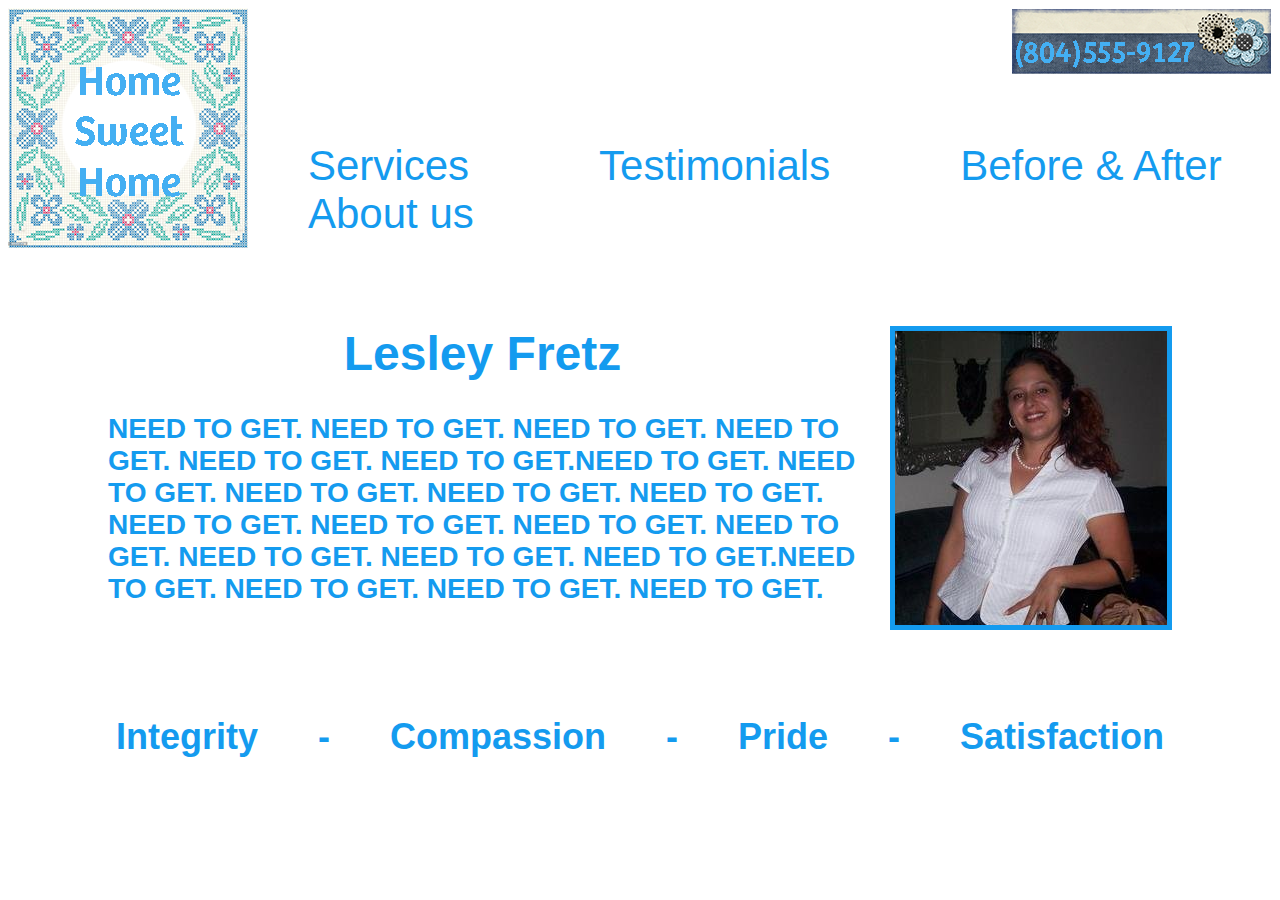
==== aboutus.html @ 7fe67598 "Add files via upload" ====
<!-- 
Bethany Baril 
Art 116 - Design for the Web I
-->

<!DOCTYPE html>
<html lang="en">
	<head>
	
	<meta charset="utf-8">

	<title>Home Sweet Home About us</title>
	<link rel="stylesheet" href="css/testimonials.css">
	</head>
	<body> 
		<header>
			<a href="index.html">
				<img src="images/Logotry.png" alt="Home Sweet Home logo">
			</a>
			<a href="contact2.html">
				<img src="images/number.png" alt="contact number in banner with flowers" style="float:right">
			</a>
			<nav>                    
				<ul>
					<li><a href="services.html">Services</a></li>
					<li><a href="testimonials.html">Testimonials</a></li>
					<li><a href="beforeafter.html">Before & After</a></li>
					<li><a href="aboutus.html">About us</a></li>
				</ul>
			</nav>
		</header>
				<img src="images/lesley.png" alt="Owner Lesley Fretz" style="float:right; border: 5px solid #149bef; margin-right: 100px; margin-left: 30px;">
				<h1 style=" margin-left: 100px;">Lesley Fretz</h1>
				<h3 style=" margin-left: 100px;"> NEED TO GET. NEED TO GET. NEED TO GET. NEED TO GET. NEED TO GET. NEED TO GET.NEED TO GET. NEED TO GET. NEED TO GET. NEED TO GET. NEED TO GET. NEED TO GET. NEED TO GET. NEED TO GET. NEED TO GET. NEED TO GET. NEED TO GET. NEED TO GET.NEED TO GET. NEED TO GET. NEED TO GET. NEED TO GET.</h3>
		<main>
			<br>
			<h2>Integrity - Compassion - Pride - Satisfaction</h2>
		</main>
	</body>
</html>
---- css/testimonials.css ----
/* Bethany Baril 
Art 116 - Design for the Web I */

body, html {
	min-height:100%;
}
body{
	font-family: Bree semibold, sans-serif;
	font-size: x-large;
	color: #149bef;
	background-image:url(../images/background3.jpg);
	background-size: 100%;
	background-repeat: repeat-y;
}

h2{
	color: #149bef;
	position: relative;
	top: 25px;
	text-align: center;

	word-spacing: 50px;
	background-image:url(../images/banner5.jpg);
	background-size: 50%;
	
} 

nav{
	width: 100%;
	position: relative;
	Bottom: 0;
	top: -136px;
	left: 150px;
	
}

nav ul li{
	font-size: 42px;
	list-style-type: none;
	float: left;
	margin-left: 20px;
	margin-right: 20px;
	padding-left: 90px;
}

nav ul li a{
	color:#149bef;
	text-decoration: none;
	
}

nav ul li a:hover{
	color:#1b4660;
}

header {
	background-image: url(../images/banner4.jpg);
	background-size: 100%;
}

th, td {
	border-radius: 10px;
	text-align: center;
	color: #1b4660;
	padding: 10px;
}

table{
	table-layout: fixed;
	width: 100%;
	border-spacing: 10px;
}
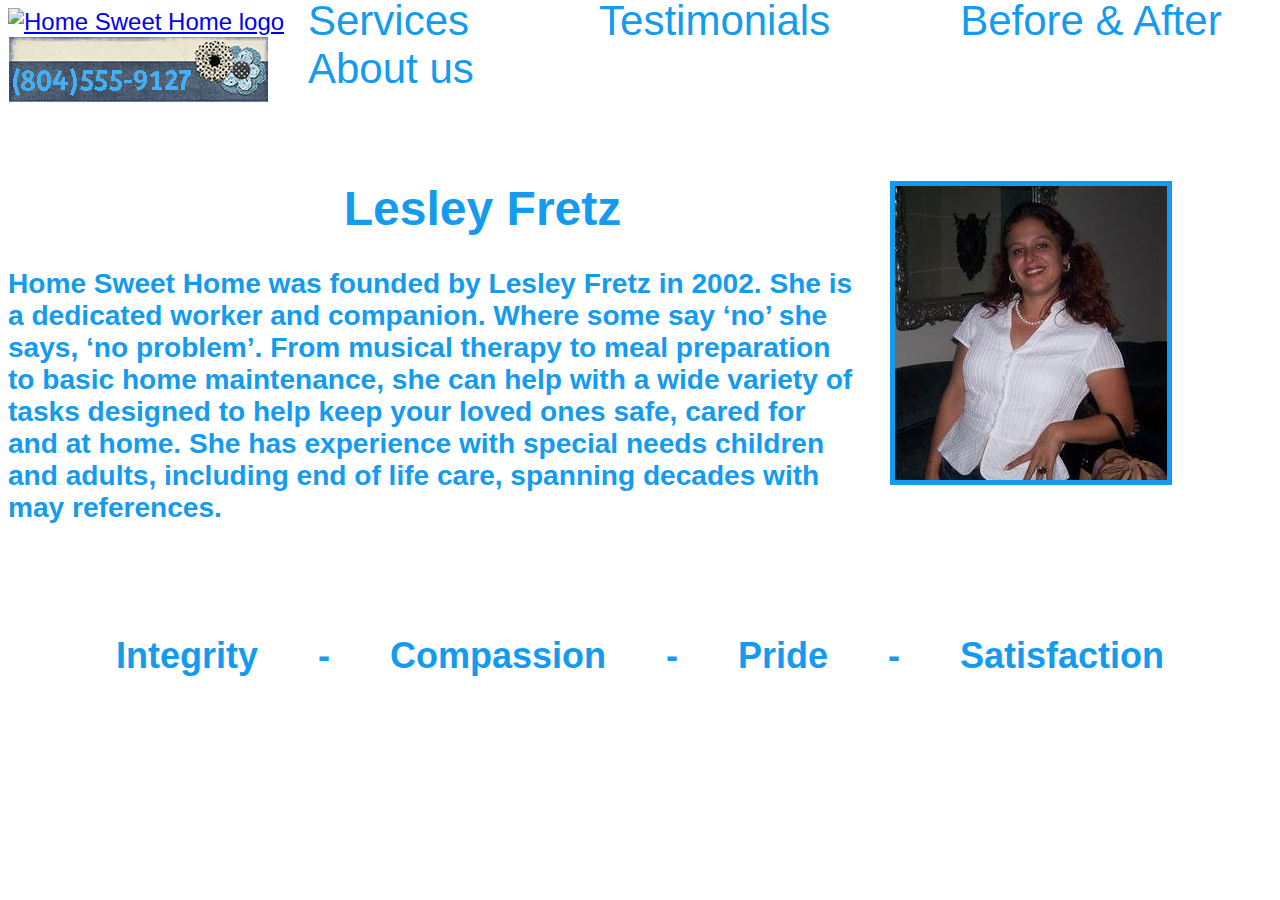
==== commit d865f0e6: "Add files via upload" ====
--- a/aboutus.html
+++ b/aboutus.html
@@ -6,21 +6,30 @@
 <!DOCTYPE html>
 <html lang="en">
 	<head>
-	
 	<meta charset="utf-8">
-
 	<title>Home Sweet Home About us</title>
 	<link rel="stylesheet" href="css/testimonials.css">
 	</head>
+	<link rel="preconnect" href="https://fonts.googleapis.com">
+	<link rel="preconnect" href="https://fonts.gstatic.com" crossorigin>
+	<link href="https://fonts.googleapis.com/css2?family=Roboto+Condensed:wght@700&display=swap" rel="stylesheet">
 	<body> 
+		<!-- The header includes the company name with image and contact number. 
+		      It will be repeated on all the webpages to give a flow of access. -->
 		<header>
-			<a href="index.html">
-				<img src="images/Logotry.png" alt="Home Sweet Home logo">
-			</a>
-			<a href="contact2.html">
-				<img src="images/number.png" alt="contact number in banner with flowers" style="float:right">
-			</a>
-			<nav>                    
+			<div class="row1">
+				<div class="column1">
+					<a href="index.html">
+					<img src="images/logotry.png" alt="Home Sweet Home logo">
+					</a>
+				</div>
+				<div class="column2">
+					<a href="contact2.html">
+					<img src="images/number.png" alt="contact number in banner with flowers">
+					</a>
+				</div>
+			</div>
+			<nav>
 				<ul>
 					<li><a href="services.html">Services</a></li>
 					<li><a href="testimonials.html">Testimonials</a></li>
@@ -29,10 +38,11 @@
 				</ul>
 			</nav>
 		</header>
+		<main>
 				<img src="images/lesley.png" alt="Owner Lesley Fretz" style="float:right; border: 5px solid #149bef; margin-right: 100px; margin-left: 30px;">
-				<h1 style=" margin-left: 100px;">Lesley Fretz</h1>
-				<h3 style=" margin-left: 100px;"> NEED TO GET. NEED TO GET. NEED TO GET. NEED TO GET. NEED TO GET. NEED TO GET.NEED TO GET. NEED TO GET. NEED TO GET. NEED TO GET. NEED TO GET. NEED TO GET. NEED TO GET. NEED TO GET. NEED TO GET. NEED TO GET. NEED TO GET. NEED TO GET.NEED TO GET. NEED TO GET. NEED TO GET. NEED TO GET.</h3>
-		<main>
+			<h1>Lesley Fretz</h1>
+			<h3>Home Sweet Home was founded by Lesley Fretz in 2002. She is a dedicated worker and companion. Where some say ‘no’ she says, ‘no problem’. From musical therapy to meal preparation to basic home maintenance, she can help with a wide variety of tasks designed to help keep your loved ones safe, cared for and at home. She has experience with special needs children and adults, including end of life care, spanning decades with may references. </h3>
+			<!-- includes company mission statement words -->
 			<br>
 			<h2>Integrity - Compassion - Pride - Satisfaction</h2>
 		</main>
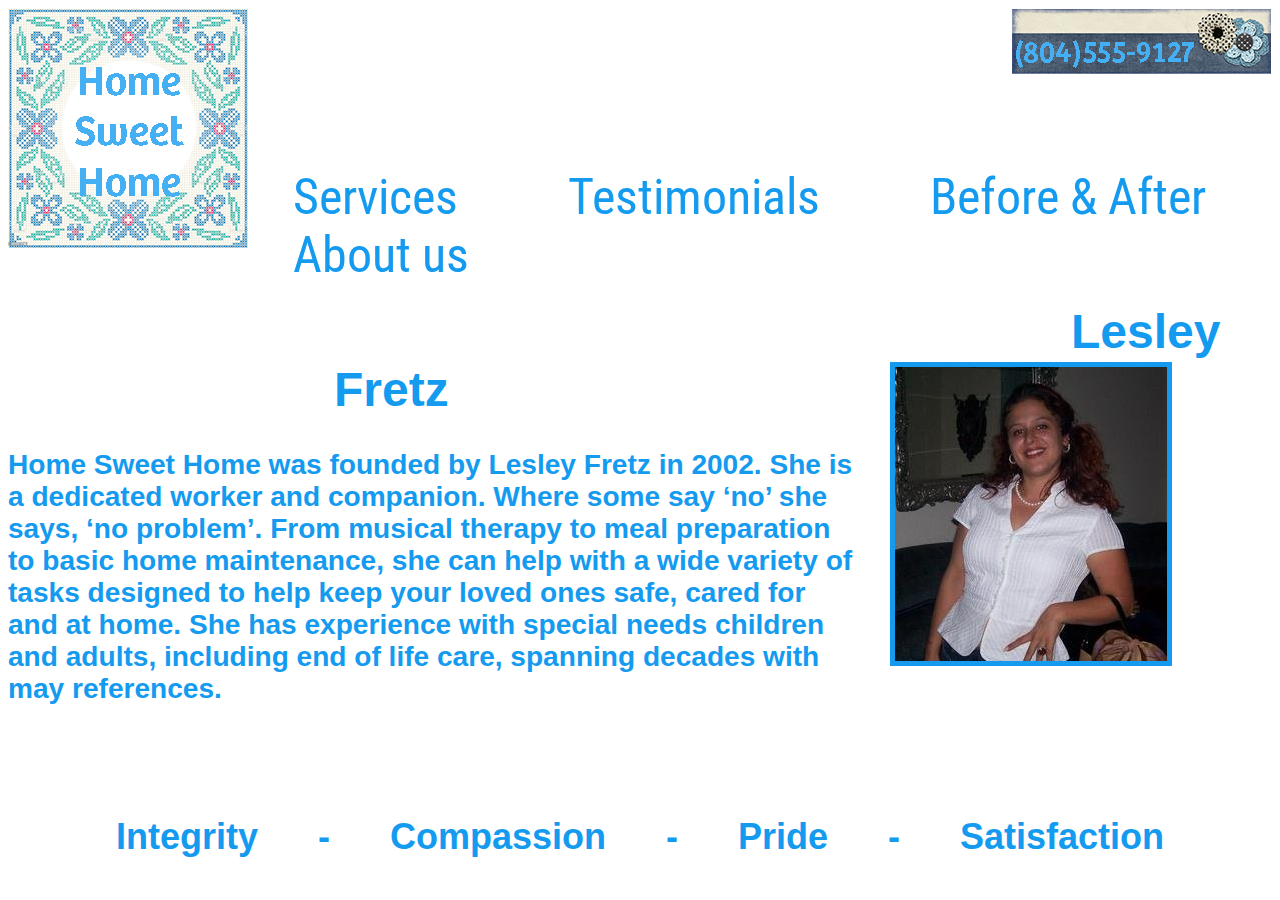
==== commit 4bd8346c: "Add files via upload" ====
--- a/aboutus.html
+++ b/aboutus.html
@@ -10,10 +10,10 @@
 	<title>Home Sweet Home About us</title>
 	<link rel="stylesheet" href="css/testimonials.css">
 	</head>
+	<body> 
 	<link rel="preconnect" href="https://fonts.googleapis.com">
 	<link rel="preconnect" href="https://fonts.gstatic.com" crossorigin>
 	<link href="https://fonts.googleapis.com/css2?family=Roboto+Condensed:wght@700&display=swap" rel="stylesheet">
-	<body> 
 		<!-- The header includes the company name with image and contact number. 
 		      It will be repeated on all the webpages to give a flow of access. -->
 		<header>
@@ -41,7 +41,7 @@
 		<main>
 				<img src="images/lesley.png" alt="Owner Lesley Fretz" style="float:right; border: 5px solid #149bef; margin-right: 100px; margin-left: 30px;">
 			<h1>Lesley Fretz</h1>
-			<h3>Home Sweet Home was founded by Lesley Fretz in 2002. She is a dedicated worker and companion. Where some say ‘no’ she says, ‘no problem’. From musical therapy to meal preparation to basic home maintenance, she can help with a wide variety of tasks designed to help keep your loved ones safe, cared for and at home. She has experience with special needs children and adults, including end of life care, spanning decades with may references. </h3>
+			<h3>Home Sweet Home was founded by Lesley Fretz in 2002. She is a dedicated worker and companion. Where some say ‘no’ she says, ‘no problem’. From musical therapy to meal preparation to basic home maintenance, she can help with a wide variety of tasks designed to help keep your loved ones safe, cared for and at home. She has experience with special needs children and adults, including end of life care, spanning decades with may references.</h3>
 			<!-- includes company mission statement words -->
 			<br>
 			<h2>Integrity - Compassion - Pride - Satisfaction</h2>
--- a/css/testimonials.css
+++ b/css/testimonials.css
@@ -5,7 +5,7 @@
 	min-height:100%;
 }
 body{
-	font-family: Bree semibold, sans-serif;
+	font-family: Bree, semibold, sans-serif;
 	font-size: x-large;
 	color: #149bef;
 	background-image:url(../images/background3.jpg);
@@ -18,7 +18,6 @@
 	position: relative;
 	top: 25px;
 	text-align: center;
-
 	word-spacing: 50px;
 	background-image:url(../images/banner5.jpg);
 	background-size: 50%;
@@ -31,16 +30,16 @@
 	Bottom: 0;
 	top: -136px;
 	left: 150px;
-	
+	font-family: 'Roboto Condensed', sans-serif;
+	font-size: 50px;
 }
 
 nav ul li{
-	font-size: 42px;
 	list-style-type: none;
 	float: left;
-	margin-left: 20px;
-	margin-right: 20px;
-	padding-left: 90px;
+	margin-left: 15px;
+	margin-right: 15px;
+	padding-left: 80px;
 }
 
 nav ul li a{
@@ -69,4 +68,48 @@
 	table-layout: fixed;
 	width: 100%;
 	border-spacing: 10px;
+}
+
+/* this is to get the logo on the same line as the contact link with phone number*/
+.column1 {
+	float: left;
+	width: 50%;
+	
+}
+
+.column2 {
+	float: right;
+	
+}
+
+.row1::after {
+	content: "";
+	clear: both;
+	display: table;
+}
+
+/* all the different fonts */
+
+.impact {
+	font-family:Impact, Sans-serif;
+}
+
+.elephant {
+	font-family:Elephant;
+}
+
+.palatino {
+	font-family:Palatino, serif;
+}
+
+.monaco {
+	font-family:Monaco, monospace;
+}
+
+.geogia {
+	font-family:Georgia, serif;
+}
+
+.bradley {
+	font-family:Bradley Hand, cursive;
 }